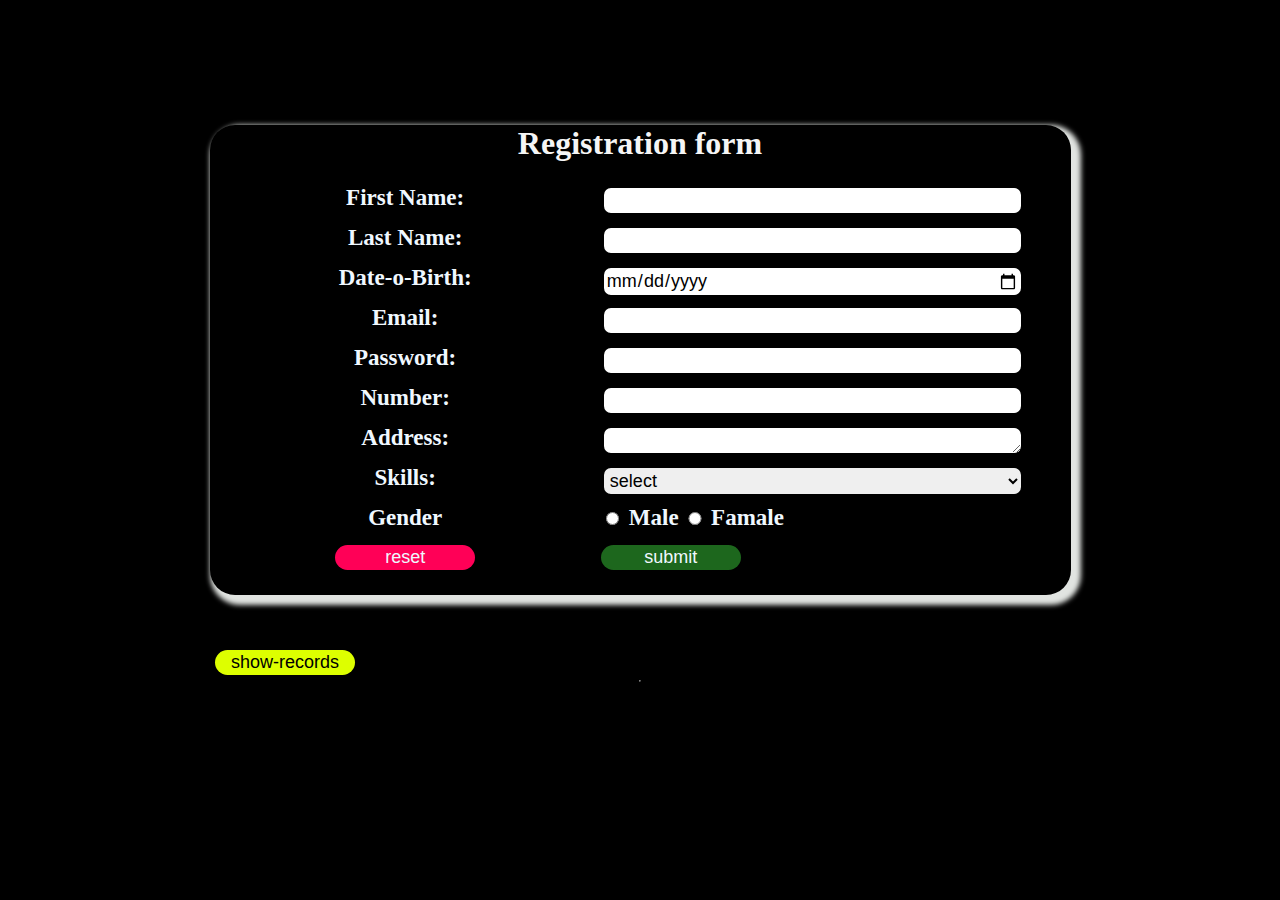
==== index.html @ 1b651f56 "forms" ====
<!DOCTYPE html>
<html lang="en">
<head>
    <meta charset="UTF-8">
    <meta http-equiv="X-UA-Compatible" content="IE=edge">
    <meta name="viewport" content="width=device-width, initial-scale=1.0">
    <title>Registration:</title>
    <link rel="stylesheet" href="style.css">
</head>
<body>
 <div class="main" >
    <div class="second"> 
      <form id="form" onmouseenter="checkgloble()">
        
        <h1 >Registration form</h1>
      
       
    
        <div class="row">
                  
                    <div class="col1">   <label for="fname" >First Name:</label> </div>
                    <div class="col2"> <input type="text"class="needed"  onkeyup="check1(this)" id="fname" name="fname" placeholder=""></div>
                  <br>
                   </div>
                   <div class="row">
                    <div class="col1"> <td><label for="lname">Last Name:</label></div>
                    <div class="col2"><td> <input type="text" class="needed" onkeyup="check2(this)" id="lname" name="lname" placeholder=""> </td></div>
             </div>
       
           
       
             <div class="row" ><tr>
                    <div class="col1"> <label for="dob">Date-o-Birth:</label></div>
                    <div class="col2"> <input type="date" class="needed" onkeyup="check3(this)"  id="dob" name="dob"></div>
                  
            </div>
            <div class="row">
                    <div class="col1"> <label for="email">Email:</label></div>
                    <div class="col2"><input type="email" class="needed"  id="email" name="email" onkeyup="check4(this)" placeholder=""><br></td></div>
            </div> </tr>
            <div class="row"><tr>
                    <div class="col1"> <label for="password">Password:</label></div>
                    <div class="col2"> <input type="password" class="needed" id="password" onkeyup="check5(this)" name="password" placeholder=""></td></div>
                    </div>
             <div class="row">
                  
                        <div class="col1">   <label for="mobile" >Number:</label> </div>
                        <div class="col2"> <input type="number" class="needed"  class="needed" id="mobile" onkeyup="check6(this)" name="mobile" ></div>
                      <br>
             </div>
             
                      
             <div class="row">
                    <div class="col1"><label for="address">Address:</label></div>
                    <div class="col2"><textarea name="address"  class="needed" onkeyup="check7(this)"  id="address" rows="1" cols="20" placeholder=""></textarea></div>
             </div>

            <div class="row">
                    <div class="col1"> <label for="language"> Skills:</label></div>
                        <div class="col2"><select name="laguage"  class="needed"  placeholder="Select" id="language" >
                         <option value="no">select</option>
                         <option value="html">HTML</option>
                         <option value="css">CSS</option>
                         <option value="javascript">JAVASCRIPT</option></select></div>
                 <br>
            </div>       
     
            <div class="row">
                <div class="col1"><label for="address">Gender</label></div>
                <div class="col2"><input type="radio" class="gender" id="male" name="gender" value="male">
                  <label for="male">Male</label>
                  <input type="radio" class="gender" id="Famale" name="gender" value="female">
                  <label for="Famale">Famale</label></div>
                      
            </div>
        <div class="row" >   
               <div class="col1" > <button type="reset"  id="btn3" >reset</div>
               <div class="col2" ><button type="submit" onmouseenter="submit()" id="btn">submit</button></div>
             </div>
             <div id="message" style="color: rgb(230, 28, 28);margin: 10px auto 10px;" ></div>
             <div id="message1" style="color: rgb(230, 28, 28);margin:  auto 10px;"></div>
       </form>
    </div>
   <div></div>
       <div> <button id="btn2" >show-records</button></div>
       <table border="1" class="show" ></table>
     </div>
  

    <script src="/script.js"></script>
   
</body>
</html>
---- style.css ----
*{
    margin:0;
    padding:0;
    box-sizing: border-box;
 }
 body{
    width: 100%;
    height: 840px;
    background-color: black;
    padding: 25px;
 }
 h1{
    color: whitesmoke;
    text-align: center;
    width: 100%;
    height: 60px;
 }
 
.second{
    
    width: 70%;
    background-color:black;
    border-radius: 25px;
    display :flex ;
    flex-direction:column;
    box-shadow:5px 5px 5px 5px rgb(225, 228, 225);
    margin: 100px auto 50px;
}
label{
    color:aliceblue;
    text-align: center;
    font-size: 23px;
    font-weight: bold;
    display:inline-block;
}
.row{
    display :flex ;
    flex-direction:row;
    justify-content: center;
    align-items: center;
    text-decoration-color: rgb(57, 154, 154);
 
}
.col1{
    text-align: center;
    width: 50%;
    height:40px;
    font-size: large;
    
}
.col2{
    font-size: larger;
    text-align: left;
    width: 60%;
    height:40px;
    font-size: large;
   
}
.show{
    margin:center;
    background-color: bisque;
    margin: auto;
}
input:not(.gender),textarea,select{
    box-sizing: border-box;
    width:90% ;
    font-size: large;
    border-radius: 10px;
    border:solid black;
    padding:2px;
    font-family:'Franklin Gothic Medium', 'Arial Narrow', Arial, sans-serif;
}
input[type=radio]{
    width: 5%;
}
button{
    flex-grow: 1;
    width: 140px;
    border-radius: 15px;
    font-size: large;
    border:none;
    outline: none;
    height: 25px;
    color: aliceblue;
}
button#btn3{
    background-color: #ff0057;
}
#btn{
    background-color:rgb(29, 103, 29) ;
}
#btn2{
    background-color: rgb(221, 255, 0);
    color:black;
    margin:5px  190px ;
}
#btn:hover{
    background-color:rgb(17, 77, 18);
}
#btn3:hover{
    background-color:#7b193a;
}
#btn2:hover{
    background-color: rgb(82, 91, 23);
    
}
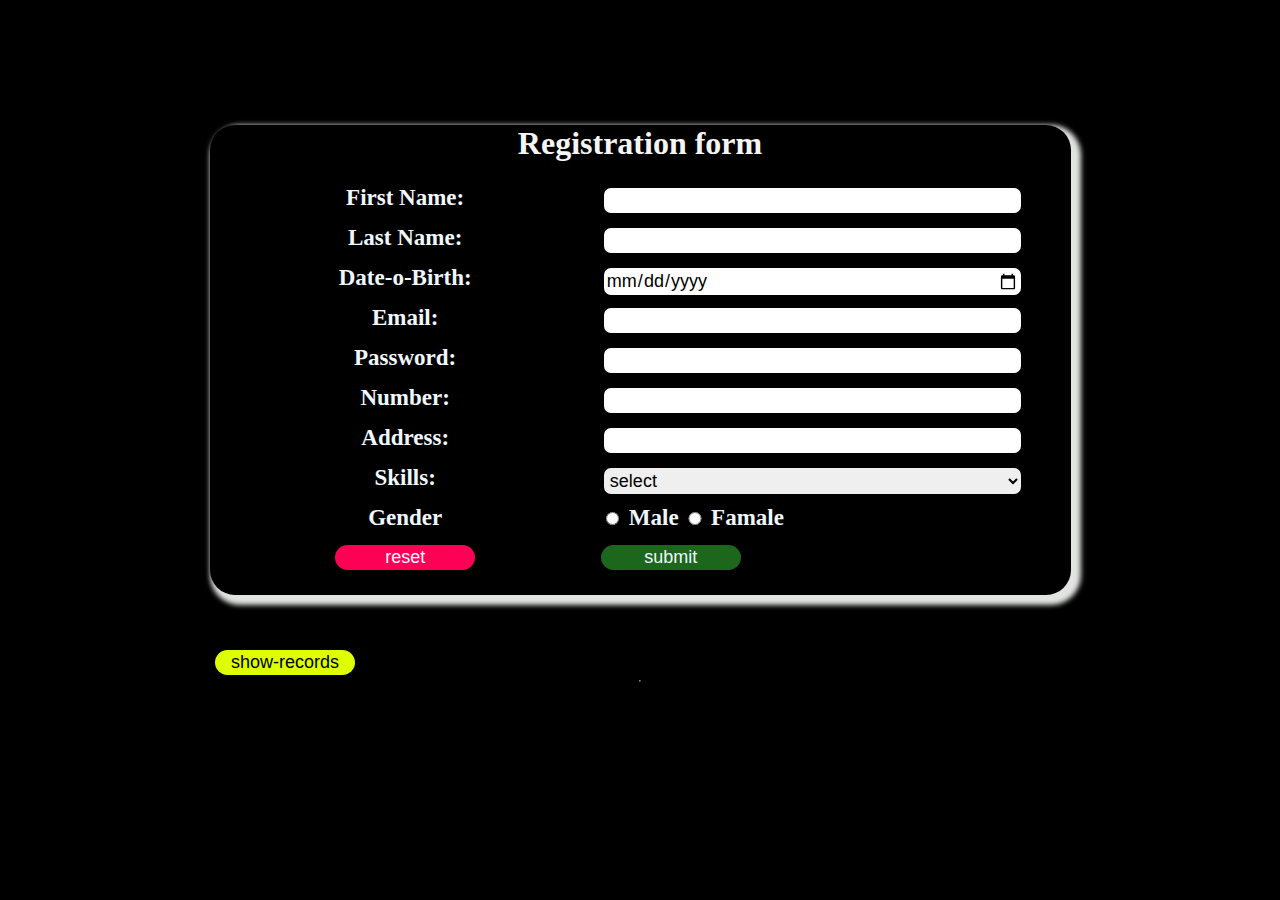
==== commit 2c185802: "form" ====
--- a/index.html
+++ b/index.html
@@ -10,7 +10,7 @@
 <body>
  <div class="main" >
     <div class="second"> 
-      <form id="form" onmouseenter="checkgloble()">
+      <form id="form" onclick="checkgloble()">
         
         <h1 >Registration form</h1>
       
@@ -36,28 +36,28 @@
             </div>
             <div class="row">
                     <div class="col1"> <label for="email">Email:</label></div>
-                    <div class="col2"><input type="email" class="needed"  id="email" name="email" onkeyup="check4(this)" placeholder=""><br></td></div>
+                    <div class="col2"><input type="text"   id="email" name="email" onkeyup="check4(this)" placeholder=""><br></td></div>
             </div> </tr>
             <div class="row"><tr>
                     <div class="col1"> <label for="password">Password:</label></div>
-                    <div class="col2"> <input type="password" class="needed" id="password" onkeyup="check5(this)" name="password" placeholder=""></td></div>
+                    <div class="col2"> <input type="password" class="needed" id="password" onkeyup="check5(this)" name="password" placeholder=""></div>
                     </div>
              <div class="row">
                   
                         <div class="col1">   <label for="mobile" >Number:</label> </div>
-                        <div class="col2"> <input type="number" class="needed"  class="needed" id="mobile" onkeyup="check6(this)" name="mobile" ></div>
+                        <div class="col2"> <input type="text"  class="needed" id="mobile" onkeyup="check6(this)" name="mobile" ></div>
                       <br>
              </div>
              
                       
              <div class="row">
                     <div class="col1"><label for="address">Address:</label></div>
-                    <div class="col2"><textarea name="address"  class="needed" onkeyup="check7(this)"  id="address" rows="1" cols="20" placeholder=""></textarea></div>
+                    <div class="col2"><input type="text" name="address"  class="needed" onkeyup="check7(this)"  id="address" rows="1" cols="20" placeholder=""></div>
              </div>
 
             <div class="row">
                     <div class="col1"> <label for="language"> Skills:</label></div>
-                        <div class="col2"><select name="laguage"  class="needed"  placeholder="Select" id="language" >
+                        <div class="col2"><select name="laguage"    placeholder="Select" id="language" >
                          <option value="no">select</option>
                          <option value="html">HTML</option>
                          <option value="css">CSS</option>
@@ -75,14 +75,14 @@
             </div>
         <div class="row" >   
                <div class="col1" > <button type="reset"  id="btn3" >reset</div>
-               <div class="col2" ><button type="submit" onmouseenter="submit()" id="btn">submit</button></div>
+               <div class="col2" ><button type="submit"  id="btn">submit</button></div>
              </div>
              <div id="message" style="color: rgb(230, 28, 28);margin: 10px auto 10px;" ></div>
              <div id="message1" style="color: rgb(230, 28, 28);margin:  auto 10px;"></div>
        </form>
     </div>
    <div></div>
-       <div> <button id="btn2" >show-records</button></div>
+       <div> <button id="btn2"  >show-records</button></div>
        <table border="1" class="show" ></table>
      </div>
   
--- a/style.css
+++ b/style.css
@@ -58,7 +58,7 @@
 }
 .show{
     margin:center;
-    background-color: bisque;
+    background-color: rgb(25, 193, 193);
     margin: auto;
 }
 input:not(.gender),textarea,select{
